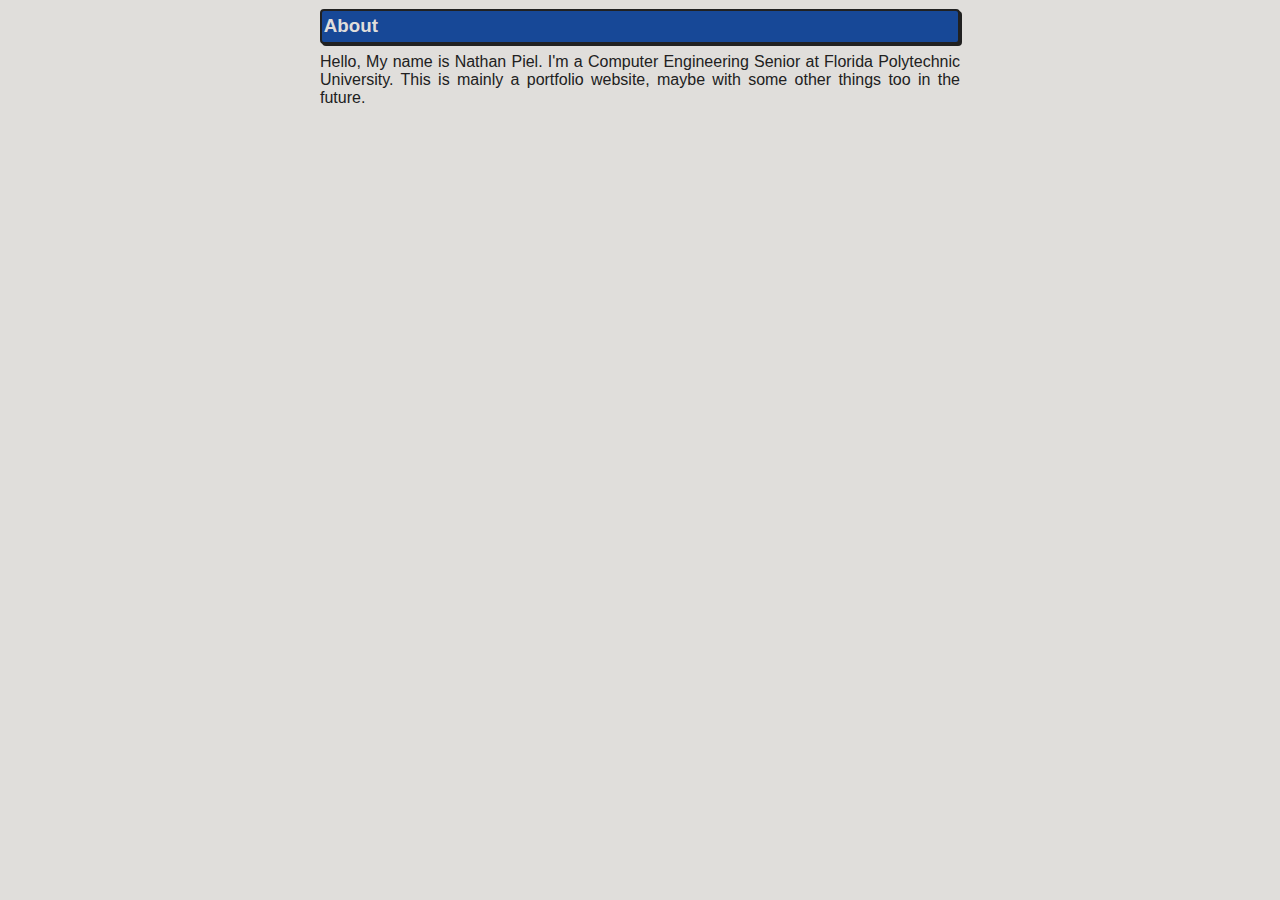
==== src/index.html @ f63a88dc "add some structure" ====
<!DOCTYPE html>
<html lang="en-US">
    <head>
      <title>NCP About</title>
      <link rel="stylesheet" href="style.css">
      <meta name="viewport" content="width=device-width, initial-scale=1" />
    </head>
    <body>
      <!-- @include '/nav.include.html' -->
      <main>
        <h3 class="blue">About</h3>
        Hello, My name is Nathan Piel. I'm a Computer Engineering Senior at Florida Polytechnic University. This is mainly a portfolio website, maybe with some other things too in the future.
      </main>
    </body>
</html>
---- src/style.css ----
body {
    font-family: sans-serif;
    background: #e0dedb;
    color: #212121;
    min-height: 93vh;
}

hr {
    max-width: 40em;
}

nav, main, h1, h2, h3, h4 {
	margin: auto;
	max-width: 40em;
	text-align: justify;
	text-justify: inter-word;
}

h3 {
    padding-left: 0.1em;
    margin-bottom: 0.5em;
    margin-top: 0.5em;
    border: 2px solid;
    border-radius: 4px;
    box-shadow: 2px 2px 0 0 #212121;
    line-height: 1.618;
    border-color: #212121;
    color: #212121;
}

.red {
    background: #c11f32;
    color: #e0dedb;
}

.blue {
    background: #174897;
    color: #e0dedb;
}

.green {
    background: #00784c;
    color: #e0dedb;
}

a {
  flex: 1;
  text-decoration: none;
  outline-color: transparent;
  text-align: center;
  line-height: 2;
  color: #212121;
  border: 2px dashed #0000;
  font-weight: bold;
}

.me {
    border-radius: 4px;
    background: #212121;
    color: #e0dedb;
}

a:hover {
    border-radius: 4px;
    background: #212121;
    color: #e0dedb;
}

a:active {
    border-radius: 4px;
}

.highlight {
    padding-top: .5em;
    padding-bottom: .5em;
    border-radius: 4px;
    border: 2px solid;
    box-shadow: 2px 2px 0 0 #212121;
    overflow: auto;
}

.text-viewer {
    width: 100%;
    margin: 20px auto;
    border: 1px solid #ccc;
    border-radius: 4px;
    background-color: white;
}
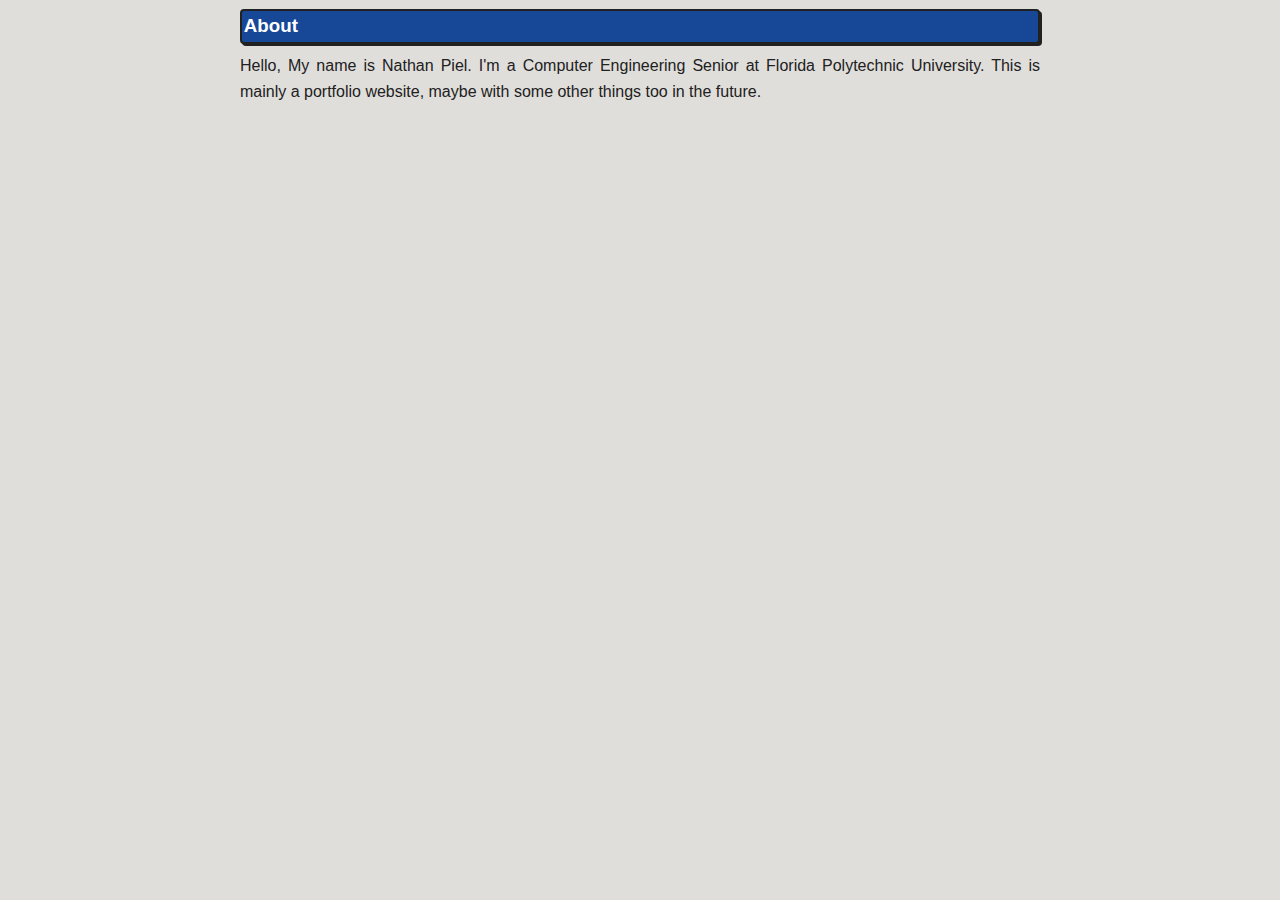
==== commit 85e4dda1: "Added sidenotes, added favicon, wrote article" ====
--- a/src/index.html
+++ b/src/index.html
@@ -4,6 +4,7 @@
       <title>NCP About</title>
       <link rel="stylesheet" href="style.css">
       <meta name="viewport" content="width=device-width, initial-scale=1" />
+      <link rel="icon" type="image/png" sizes="32x32" href="/ncp.png">
     </head>
     <body>
       <!-- @include '/nav.include.html' -->
--- a/src/style.css
+++ b/src/style.css
@@ -1,19 +1,28 @@
+:root {
+    /* #e0dedb */
+    --background: #E0dedb;/*#e8d1b3;*/
+    --black: #212121;
+    --red: #c11f32;
+    --blue: #174897;
+    --green: #00784c;
+    --yellow: #FFB700;
+    --width: 50em;
+}
+
+h1, h2, h3, h4 {
+	margin: auto;
+}
 body {
     font-family: sans-serif;
-    background: #e0dedb;
-    color: #212121;
+    background: var(--background);
+    color: var(--black);
     min-height: 93vh;
-}
-
-hr {
-    max-width: 40em;
-}
-
-nav, main, h1, h2, h3, h4 {
-	margin: auto;
-	max-width: 40em;
-	text-align: justify;
-	text-justify: inter-word;
+    counter-reset: sidenote-counter;
+    max-width: var(--width);
+    margin-left: auto;
+    margin-right: auto;
+    text-align: justify;
+    line-height: 1.618;
 }
 
 h3 {
@@ -22,68 +31,143 @@
     margin-top: 0.5em;
     border: 2px solid;
     border-radius: 4px;
-    box-shadow: 2px 2px 0 0 #212121;
-    line-height: 1.618;
-    border-color: #212121;
-    color: #212121;
+    box-shadow: 2px 2px 0 0 var(--black);
+    border-color: var(--black);
+    color: var(--black);
 }
 
 .red {
-    background: #c11f32;
-    color: #e0dedb;
+    background: var(--red);
+    color: white;
 }
 
 .blue {
-    background: #174897;
-    color: #e0dedb;
+    background: var(--blue);
+    color: white;
 }
 
 .green {
-    background: #00784c;
-    color: #e0dedb;
+    background: var(--green);
+    color: white;
+}
+
+.yellow {
+    background: var(--yellow);
+    color: var(--black);
 }
 
 a {
   flex: 1;
-  text-decoration: none;
   outline-color: transparent;
   text-align: center;
   line-height: 2;
-  color: #212121;
+  color: var(--black);
   border: 2px dashed #0000;
   font-weight: bold;
 }
 
 .me {
     border-radius: 4px;
-    background: #212121;
-    color: #e0dedb;
+    background: var(--black);
+    color: white;
+    text-decoration: none;
 }
 
 a:hover {
     border-radius: 4px;
-    background: #212121;
-    color: #e0dedb;
+    background: var(--black);
+    color: white;
+    text-decoration: none;
 }
 
-a:active {
+.highlight {
+    padding-left: 0.5em;
+    border-radius: 4px;
+    border: 2px solid;
+    box-shadow: 2px 2px 0 0 var(--black);
+    overflow: auto;
+}
+
+.highlightraw {
+    background: #FFFFFF;
+    padding-left: .1em;
+    padding-right: .1em;
+    border: 2px solid;
     border-radius: 4px;
 }
 
-.highlight {
-    padding-top: .5em;
-    padding-bottom: .5em;
-    border-radius: 4px;
-    border: 2px solid;
-    box-shadow: 2px 2px 0 0 #212121;
-    overflow: auto;
+.sidenote,
+.marginnote {
+    float: right;
+    clear: right;
+    margin-right: -24em;
+    margin-top: 0.3rem;
+    margin-bottom: 0;
+    width: 20em;
+    vertical-align: baseline;
+    position: relative;
 }
 
-.text-viewer {
-    width: 100%;
-    margin: 20px auto;
-    border: 1px solid #ccc;
-    border-radius: 4px;
-    background-color: white;
+.marginnote:before {
+    content: "\235D  ";
 }
 
+input.margin-toggle {
+    display: none;
+}
+
+label.sidenote-number {
+    display: inline-block;
+    max-height: 2em;
+}
+
+label.margin-toggle:not(.sidenote-number) {
+    display: none;
+}
+
+.sidenote-number {
+    counter-increment: sidenote-counter;
+}
+
+.sidenote-number:after,
+.sidenote:before {
+    position: relative;
+    vertical-align: baseline;
+}
+
+.sidenote-number:after {
+    content: counter(sidenote-counter);
+    top: -0.5rem;
+    left: 0.1rem;
+}
+
+.sidenote:before {
+    content: counter(sidenote-counter) " ";
+    top: -0.5rem;
+}
+
+/* The mobile fallback: */
+@media (max-width: 98em) { /* 98em == 50em + 24em + 20em + 4em (see .sidenote)*/
+    label.margin-toggle:not(.sidenote-number) {
+        display: inline;
+    }
+
+    .sidenote {
+        display: none;
+    }
+
+    .margin-toggle:checked + .sidenote,
+    .marginnote {
+        display: block;
+        float: left;
+        clear: both;
+        width: 95%;
+        margin: 1rem 2.5%;
+        vertical-align: baseline;
+        position: relative;
+    }
+
+    label.sidenote-number {
+        text-decoration: underline;
+    }
+}
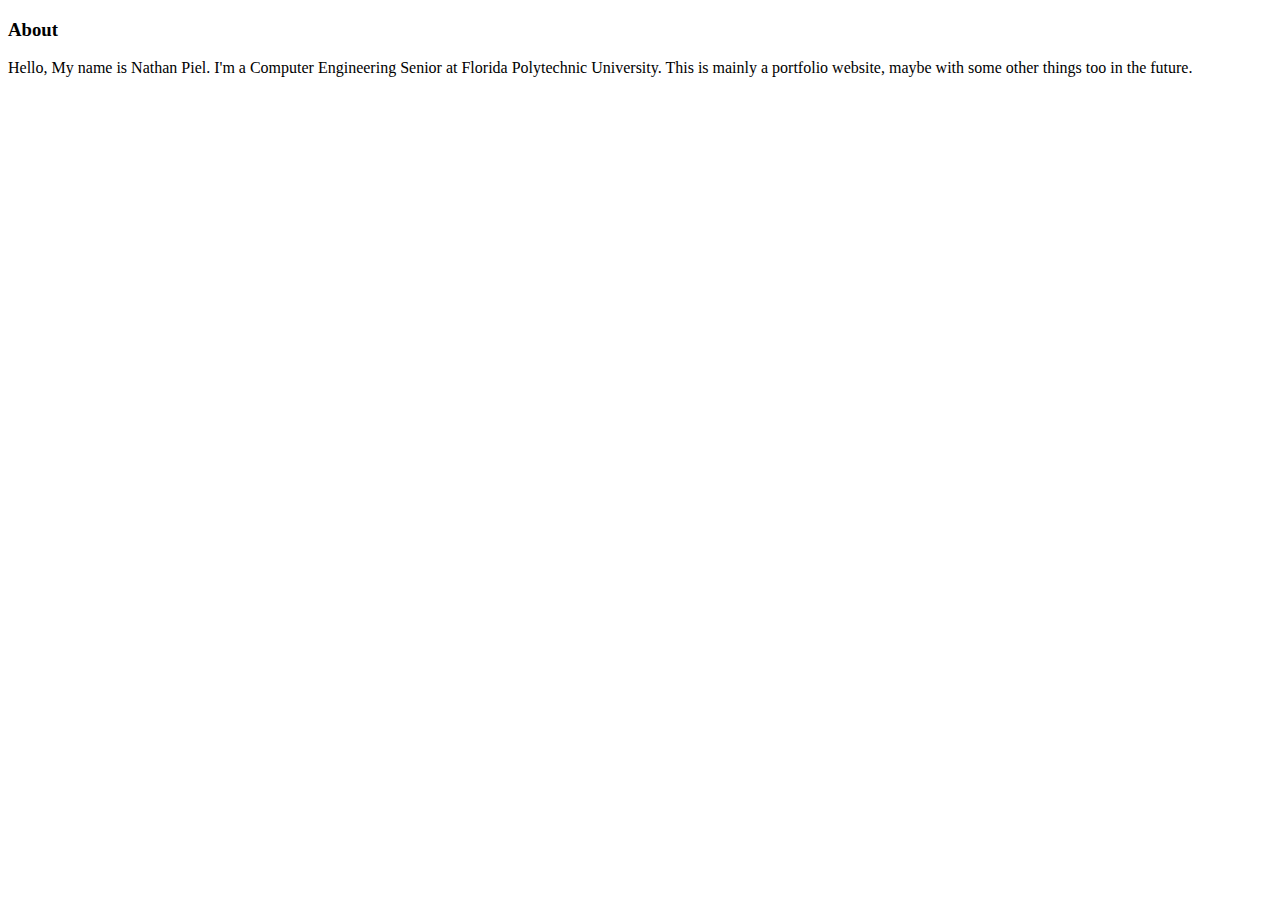
==== commit 8ace22b3: "Add custom fonts" ====
--- a/src/index.html
+++ b/src/index.html
@@ -2,9 +2,7 @@
 <html lang="en-US">
     <head>
       <title>NCP About</title>
-      <link rel="stylesheet" href="style.css">
-      <meta name="viewport" content="width=device-width, initial-scale=1" />
-      <link rel="icon" type="image/png" sizes="32x32" href="/ncp.png">
+      <!-- @include '/head.include.html' -->
     </head>
     <body>
       <!-- @include '/nav.include.html' -->
